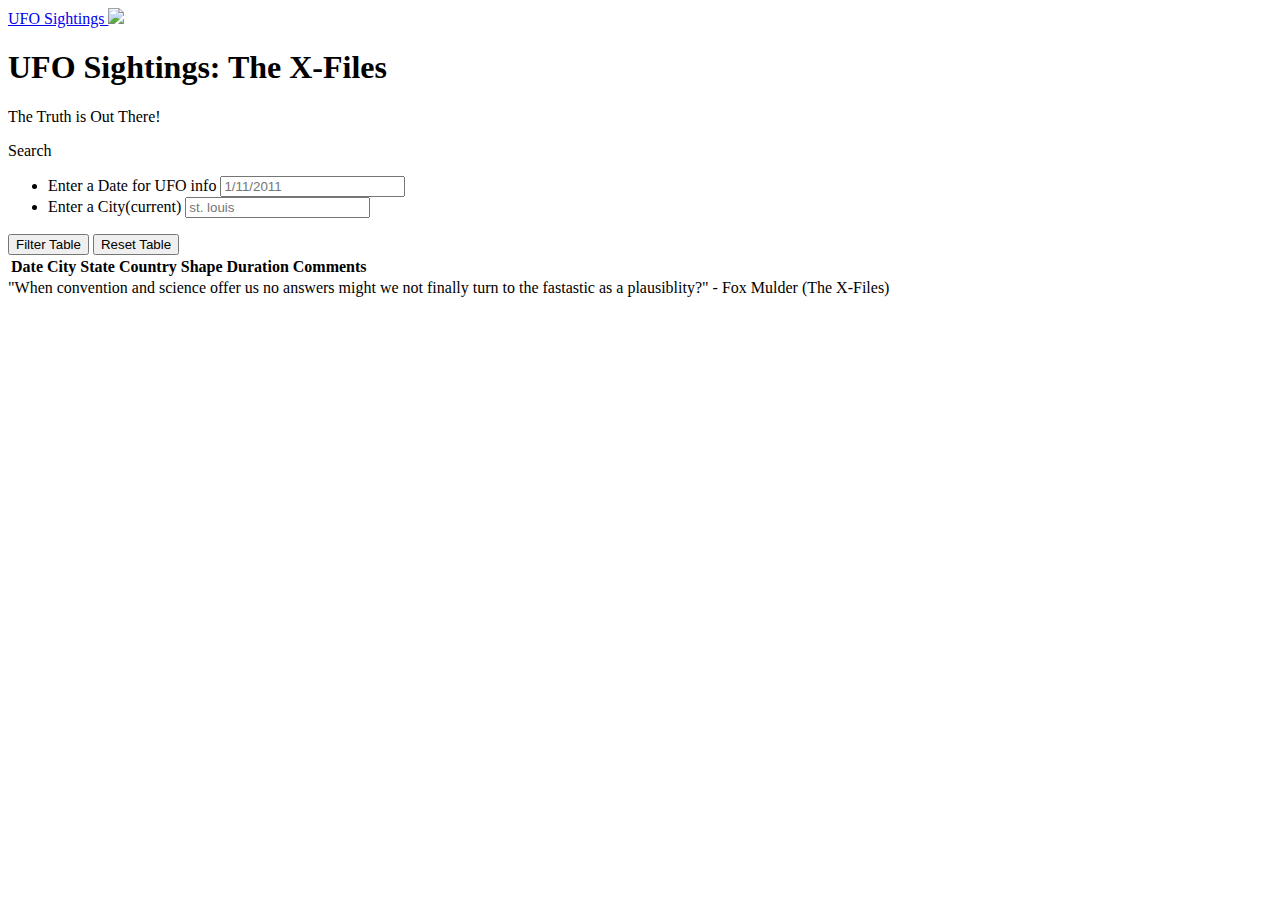
==== UFO-finder/index.html @ 8fd1965b "delete stars image" ====
<!DOCTYPE html>
<html>

<head>
  <meta charset="utf-8">
  <title>UFO Finder</title>
  <meta name="viewport" content="width=device-width, initial-scale=1">
  <link rel="stylesheet" href="https://maxcdn.bootstrapcdn.com/bootswatch/3.3.7/superhero/bootstrap.min.css">
  <link href="https://fonts.googleapis.com/css?family=Ubuntu" rel="stylesheet">
  <link rel="icon" href="static/images/ufo.png">
  <link rel="stylesheet" href="static/css/style.css">
</head>

<body>
  <div class="wrapper">
    <nav class="navbar navbar-default">
      <div class="container-fluid">
        <div class="navbar-header">
          <a class="navbar-brand" href="index.html">UFO Sightings
            <img class="nav-ufo" src="static/images/ufo.svg">
          </a>
        </div>
      </div>
    </nav>
    <div class="hero text-center">
      <h1>UFO Sightings: The X-Files</h1>
      <p>The Truth is Out There!</p>
    </div>
    <div class="container">
      <div class="row margin-top-50">
        <div class="col-md-3">
          <aside class="filters">
            <div class="panel panel-default" id="box-filter">
              <div class="panel-heading">Search</div>
              <div class="panel-body">
                <form>
                  <div class="form-group">
                    <ul class="list-group" id="filters">
                      <li class="filter list-group-item">
                        <label for="date">Enter a Date for UFO info</label>
                        <input class="form-control" id="datetime" type="text" placeholder="1/11/2011">
                      </li>
                      <!-- City search -->
                      <li class="filter list-group-item nav-item dropdown" id="navbarCollapse">
                        <label class="others nav-link active dropdown-toggle" href="#" data-toggle="dropdown" aria-haspopup="true" aria-expanded="false">Enter a City<span class="sr-only">(current)</span></label>
                        <input class="form-control" id="city" type="text" placeholder="st. louis">
                      </li>
                    </ul>
                  </div>
                  <button id="filter-btn" type="button" class="btn btn-default btn-lg btn-block">Filter Table</button>
                  <button id="reset-btn" type="reset" class="btn btn-default btn-lg btn-block">Reset Table</button>
                </form>
              </div>
            </div>
          </aside>
        </div>
        <div class="col-md-9">
          <div id="table-area" class="box">
            <table id="ufo-table" class="table table-striped">
              <thead>
                <tr>
                  <th class="table-head">Date</th>
                  <th class="table-head">City</th>
                  <th class="table-head">State</th>
                  <th class="table-head">Country</th>
                  <th class="table-head">Shape</th>
                  <th class="table-head">Duration</th>
                  <th class="table-head">Comments</th>
                </tr>
              </thead>
              <tbody></tbody>
            </table>
          </div>
        </div>
      </div>
    </div>
    <footer class="footer">
      <span class="bottom">"When convention and science offer us no answers might we not finally turn to the fastastic as a plausiblity?" - Fox Mulder (The X-Files)</span>
    </footer>
  </div>
  <script src="https://cdnjs.cloudflare.com/ajax/libs/d3/4.11.0/d3.js"></script>
  <script src="static/js/data.js"></script>
  <script src="static/js/app.js"></script>
</body>

</html>
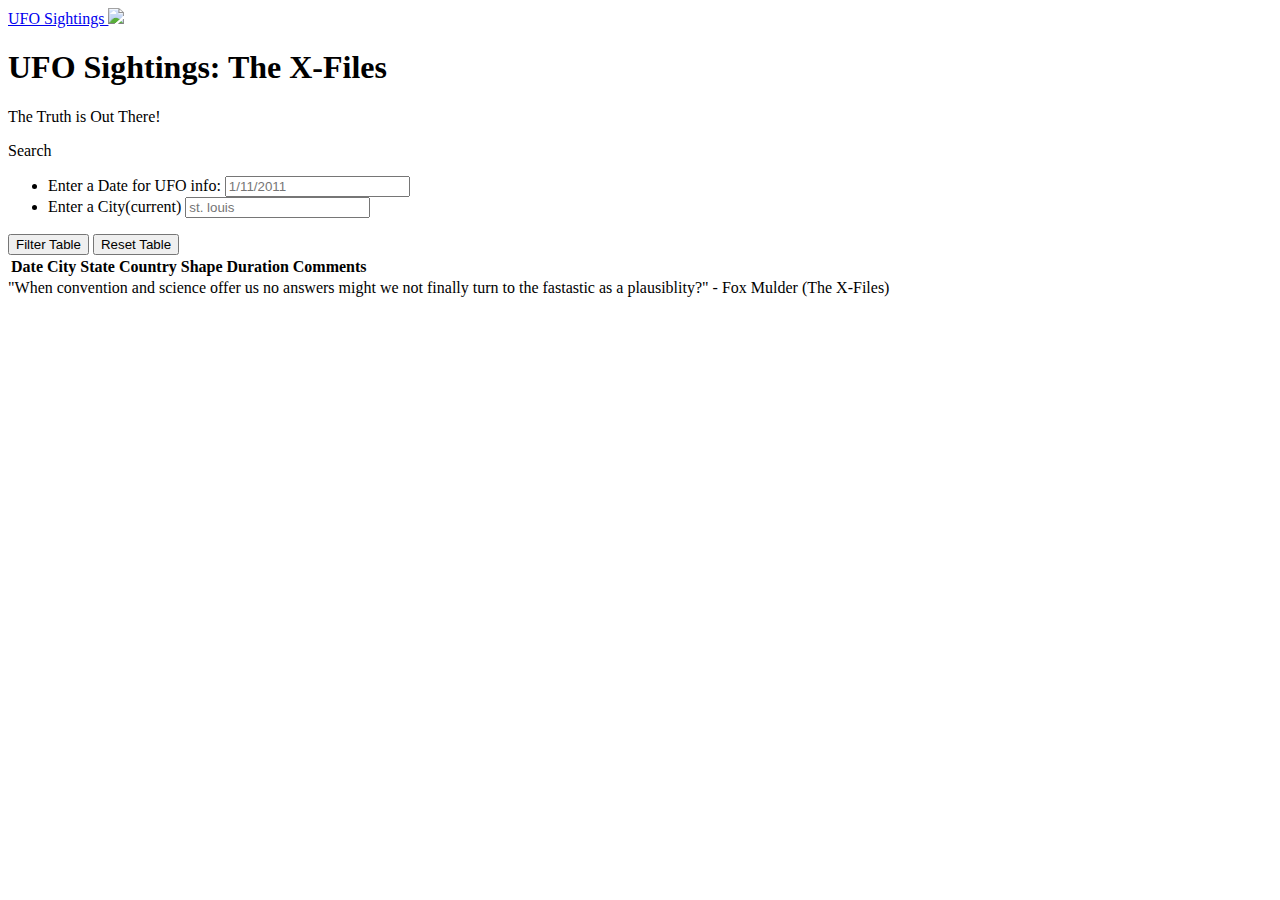
==== commit 8e95e019: "stars image add" ====
--- a/UFO-finder/index.html
+++ b/UFO-finder/index.html
@@ -37,7 +37,7 @@
                   <div class="form-group">
                     <ul class="list-group" id="filters">
                       <li class="filter list-group-item">
-                        <label for="date">Enter a Date for UFO info</label>
+                        <label for="date">Enter a Date for UFO info:</label>
                         <input class="form-control" id="datetime" type="text" placeholder="1/11/2011">
                       </li>
                       <!-- City search -->
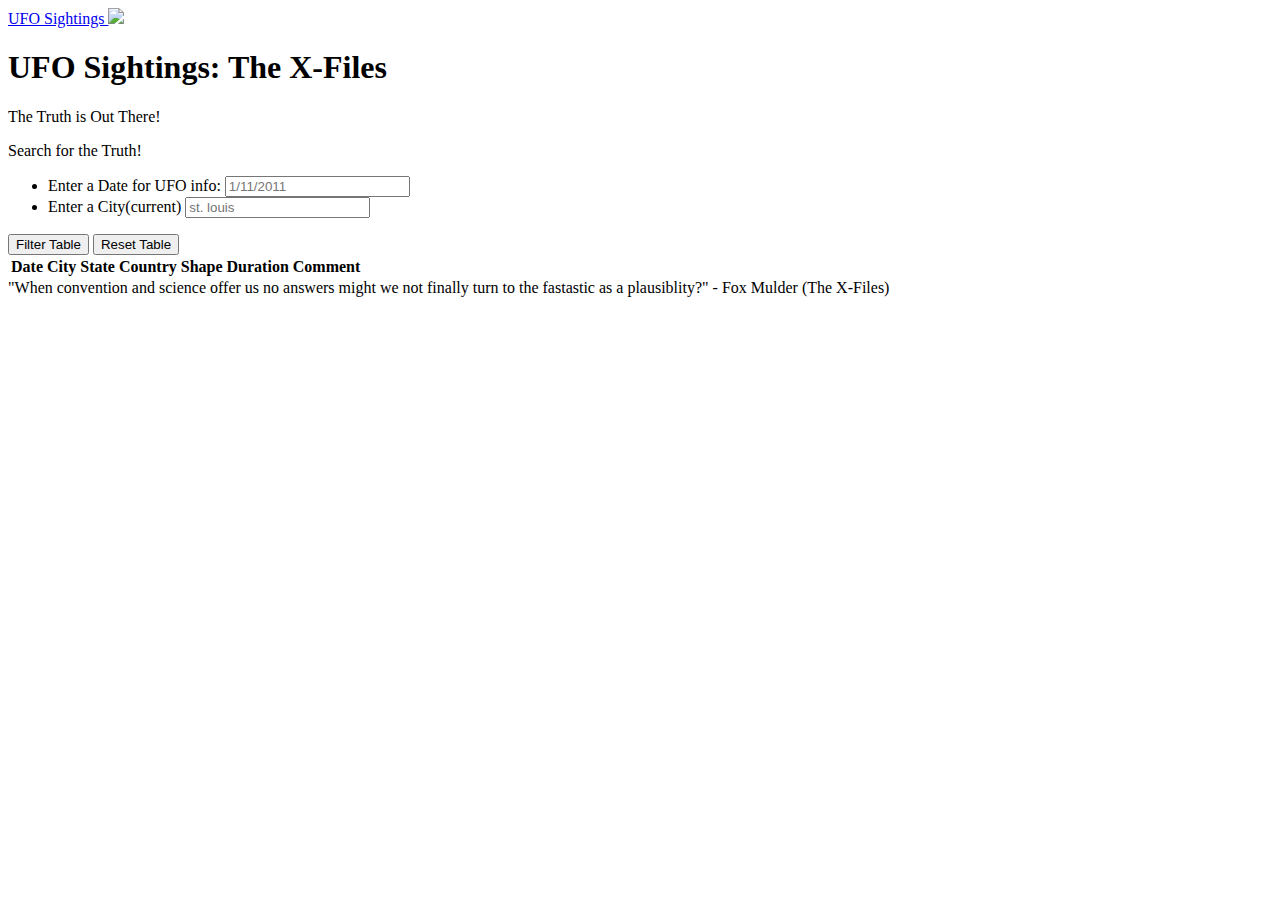
==== commit dd82c867: "Update index.html" ====
--- a/UFO-finder/index.html
+++ b/UFO-finder/index.html
@@ -31,7 +31,7 @@
         <div class="col-md-3">
           <aside class="filters">
             <div class="panel panel-default" id="box-filter">
-              <div class="panel-heading">Search</div>
+              <div class="panel-heading">Search for the Truth!</div>
               <div class="panel-body">
                 <form>
                   <div class="form-group">
@@ -40,7 +40,6 @@
                         <label for="date">Enter a Date for UFO info:</label>
                         <input class="form-control" id="datetime" type="text" placeholder="1/11/2011">
                       </li>
-                      <!-- City search -->
                       <li class="filter list-group-item nav-item dropdown" id="navbarCollapse">
                         <label class="others nav-link active dropdown-toggle" href="#" data-toggle="dropdown" aria-haspopup="true" aria-expanded="false">Enter a City<span class="sr-only">(current)</span></label>
                         <input class="form-control" id="city" type="text" placeholder="st. louis">
@@ -65,7 +64,7 @@
                   <th class="table-head">Country</th>
                   <th class="table-head">Shape</th>
                   <th class="table-head">Duration</th>
-                  <th class="table-head">Comments</th>
+                  <th class="table-head">Comment</th>
                 </tr>
               </thead>
               <tbody></tbody>
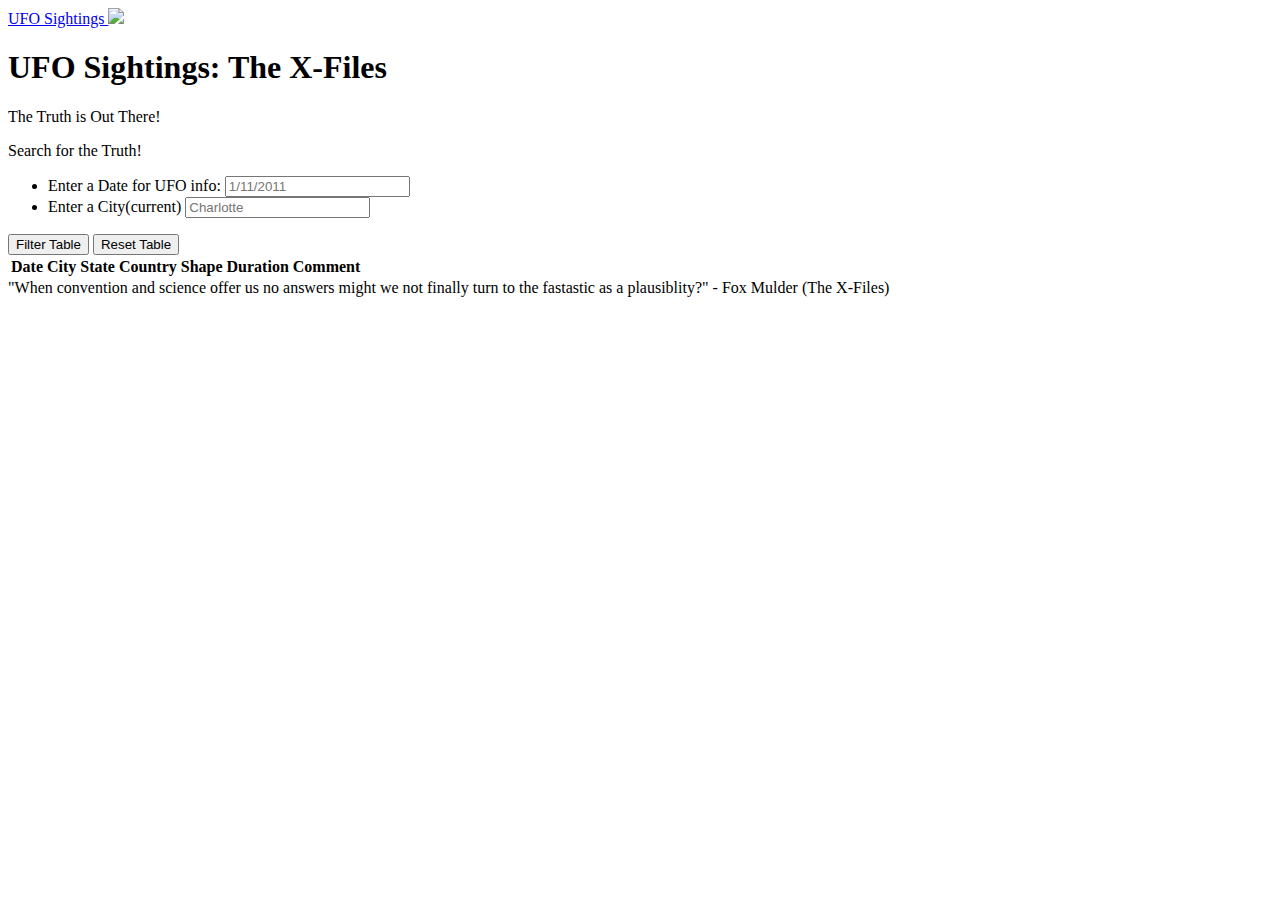
==== commit 6f2b4fc6: "Update index.html" ====
--- a/UFO-finder/index.html
+++ b/UFO-finder/index.html
@@ -42,7 +42,7 @@
                       </li>
                       <li class="filter list-group-item nav-item dropdown" id="navbarCollapse">
                         <label class="others nav-link active dropdown-toggle" href="#" data-toggle="dropdown" aria-haspopup="true" aria-expanded="false">Enter a City<span class="sr-only">(current)</span></label>
-                        <input class="form-control" id="city" type="text" placeholder="st. louis">
+                        <input class="form-control" id="city" type="text" placeholder="Charlotte">
                       </li>
                     </ul>
                   </div>
